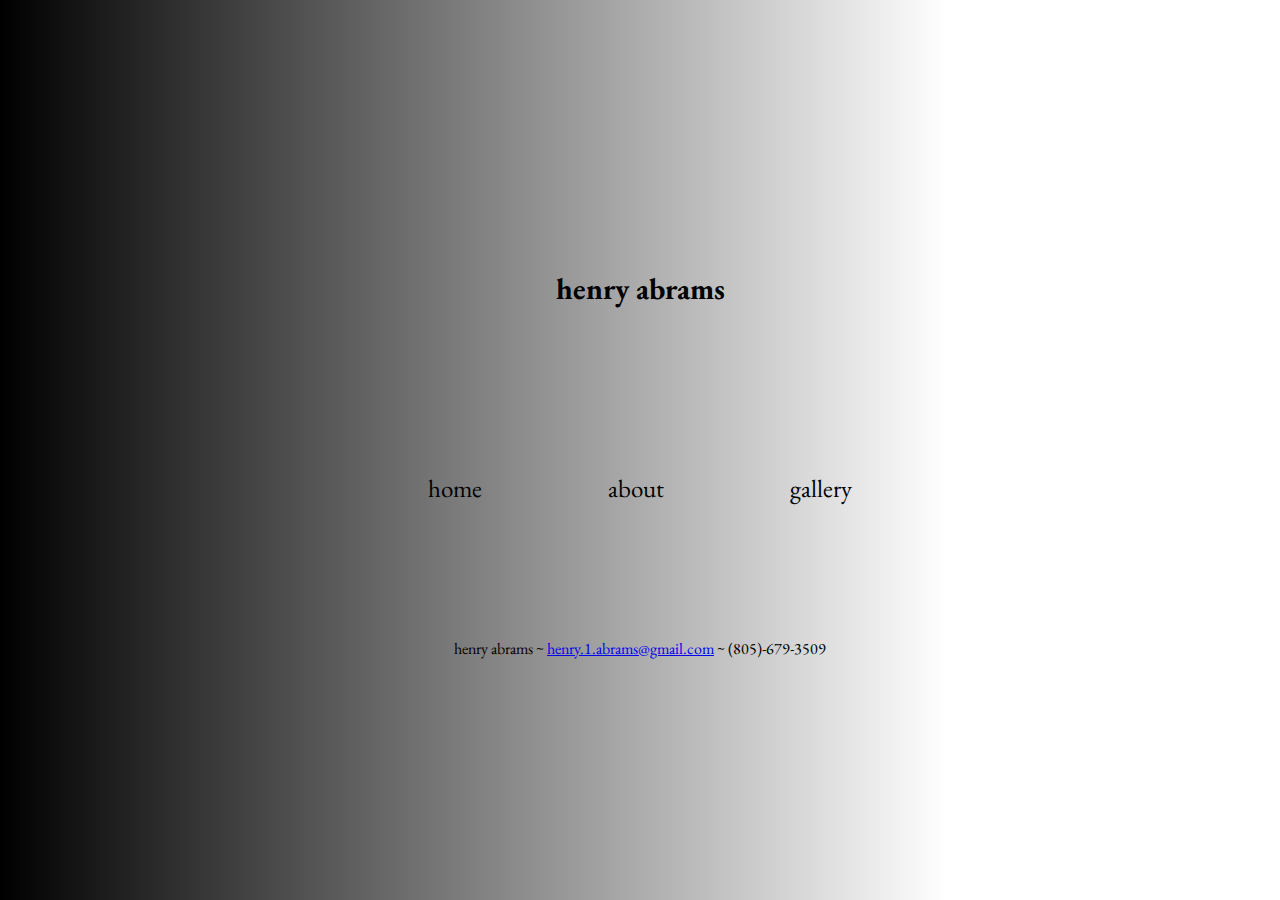
==== index.html @ b05b3a51 "changed index1 to index" ====
<!DOCTYPE html>
<html lang="en">
<head>
  <link href="https://cdn.jsdelivr.net/npm/bootstrap@5.0.0-beta2/dist/css/bootstrap.min.css" rel="stylesheet" integrity="sha384-BmbxuPwQa2lc/FVzBcNJ7UAyJxM6wuqIj61tLrc4wSX0szH/Ev+nYRRuWlolflfl" crossorigin="anonymous">
  <meta charset="UTF-8">
  <meta http-equiv="X-UA-Compatible" content="IE=edge">
  <meta name="viewport" content="width=device-width, initial-scale=1.0">
  <title>Henry Abrams</title>
  <link rel="stylesheet" href="style.css">
</head>
<body class="landing-page">
  <div id="landing-title-container">
    
    <h1 id="landing-title">henry abrams</h1>
  </div>
  <div class="container landing-page-nav">
    <a class="landing-page-link" href="index1.html">home</a>
    <a class="landing-page-link" href="about.html">about</a>
    <a class="landing-page-link" href="gallery.html">gallery</a>
  </div>
  <div class="container landing-page-nav">
    <p class="landing-info">henry abrams ~ <a href="mailto: henry.1.abrams@gmail.com">henry.1.abrams@gmail.com</a> ~ (805)-679-3509</p>
  </div>
  
  <script src="https://cdn.jsdelivr.net/npm/bootstrap@5.0.0-beta2/dist/js/bootstrap.bundle.min.js" integrity="sha384-b5kHyXgcpbZJO/tY9Ul7kGkf1S0CWuKcCD38l8YkeH8z8QjE0GmW1gYU5S9FOnJ0" crossorigin="anonymous"></script>
</body>
</html>
---- style.css ----
@import url('https://fonts.googleapis.com/css?family=EB+Garamond');
body{
  background-color: black;
}
img{
  width: 100%;
  height: auto;
}
.gallery-rows{
  padding: 5%;
}
.gallery-center{
  margin:auto;
  width: 100%;
  padding: 10%;

}
.sidenav {
  width: 160px; /* Set the width of the sidebar */
  position: fixed; /* Fixed Sidebar (stay in place on scroll) */
  z-index: 1; /* Stay on top */
  top: 100px; /* Stay at the top */
  left: 0;
  background-color: black; /* Black */
  overflow-x: hidden; /* Disable horizontal scroll */
  padding-top: 20px;
}
.sidenav a {
  padding: 6px 8px 6px 16px;
  text-decoration: none;
  font-size: 25px;
  color: #818181;
  display: block;
  font-family: 'EB Garamond';
}
.sidenav a:hover {
  color: white;
}

@media screen and (max-height: 450px) {
  .sidenav {padding-top: 15px;}
  .sidenav a {font-size: 18px;}
}
.creighton{
  
  position: absolute;
  font-family: 'EB Garamond';
  top: 8%;
  left: 40%;
  color:white;
}
.gallery-title{
  position: absolute;
  font-family: 'EB Garamond';
  top: 8%;
  left: 45%;
  color:white;
}
#portfolio-author{
  position: relative;
  left: 15px;
  font-family: 'EB Garamond';
  font-size: 24px;
  color:white;
  box-shadow: 5px, 10px, 10px, black;
}
#landing-title{
  font-family: 'EB Garamond';
  position: relative;
  top: 20%;
  color: black;
  font-size: 30px;
}
#landing-title-container{
  height: 25em;
  display: flex;
  align-items: center;
  justify-content: center 
}
.landing-page{
  background-color: #000000;
  background-image: linear-gradient(90deg, #000000 0%, #ffffff 74%);
}
.landing-page-link:link{
  padding: 5%;
  text-decoration: none;
  font-size: 25px;
  font-family: 'EB Garamond';
}
.resume-link:link{
  padding: 5%;
  text-decoration: none;
  font-size: 25px;
  font-family: 'EB Garamond';
}
.resume-link{
  color: white;
}
.resume-link:hover{
  color: white;
}
.landing-page-link{
  color: black;
}
.landing-page-link:hover{
  color: #f1f1f1;
}
.landing-page-nav{
  height: 10em;
  display: flex;
  align-items: center;
  justify-content: center 
  
}
.row-sep{
  padding: 50px;
}
.backbar{
  color: black;
}
.info{
  font-family: 'EB Garamond';
  color: white;
}
.henry{
  width: 75%;
  height: auto;
  position: relative;
  top: 20%;
}
.less-padding{
  padding:10%;
}
.esque-last{
  width:50%;
  height:auto;
  position: relative;
  left: 25%;
}
.landing-info{
  font-family: 'EB Garamond';
  color: black;
}
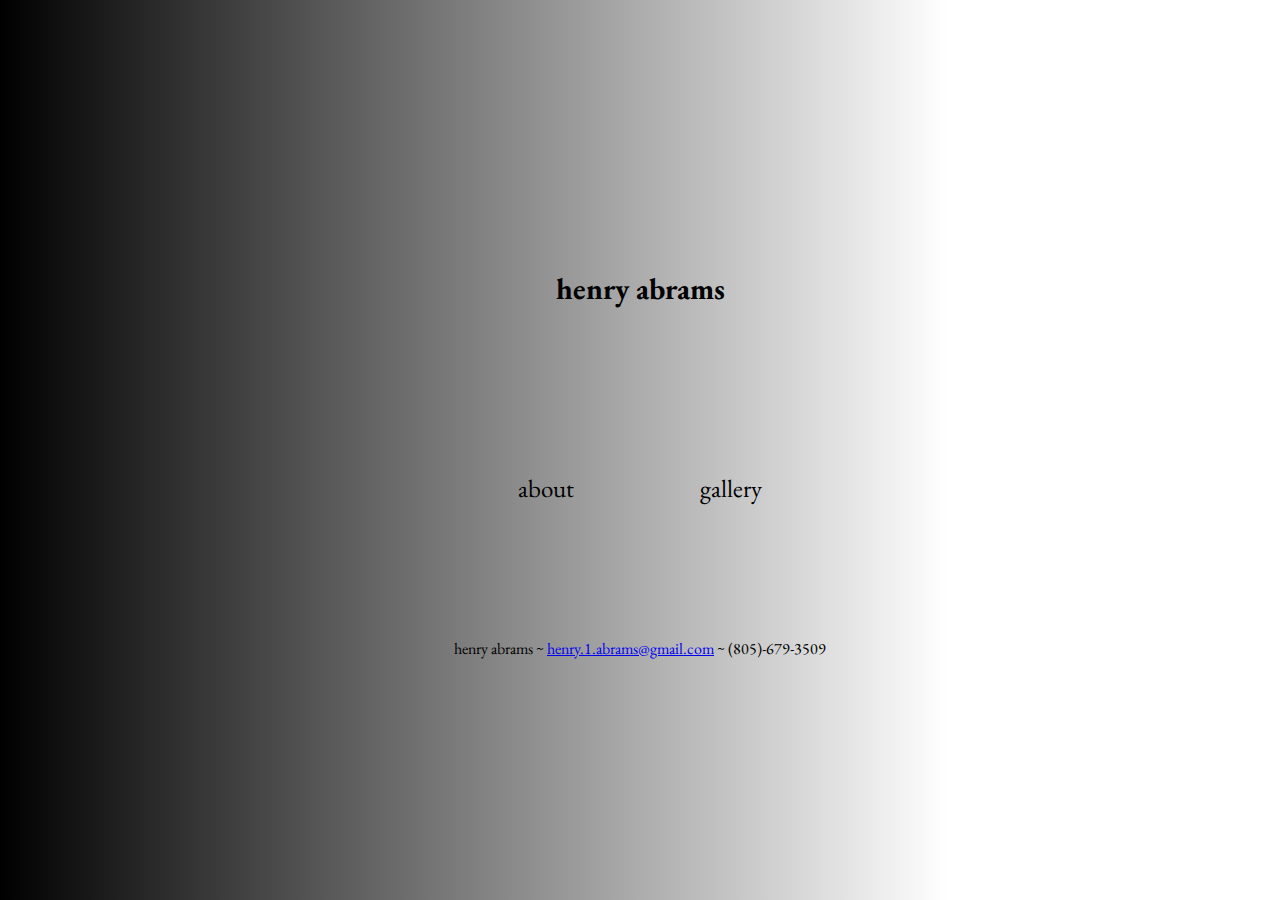
==== commit bff778fd: "removed home link because it was redundant" ====
--- a/index.html
+++ b/index.html
@@ -14,7 +14,6 @@
     <h1 id="landing-title">henry abrams</h1>
   </div>
   <div class="container landing-page-nav">
-    <a class="landing-page-link" href="index1.html">home</a>
     <a class="landing-page-link" href="about.html">about</a>
     <a class="landing-page-link" href="gallery.html">gallery</a>
   </div>
@@ -24,4 +23,4 @@
   
   <script src="https://cdn.jsdelivr.net/npm/bootstrap@5.0.0-beta2/dist/js/bootstrap.bundle.min.js" integrity="sha384-b5kHyXgcpbZJO/tY9Ul7kGkf1S0CWuKcCD38l8YkeH8z8QjE0GmW1gYU5S9FOnJ0" crossorigin="anonymous"></script>
 </body>
-</html>+</html>
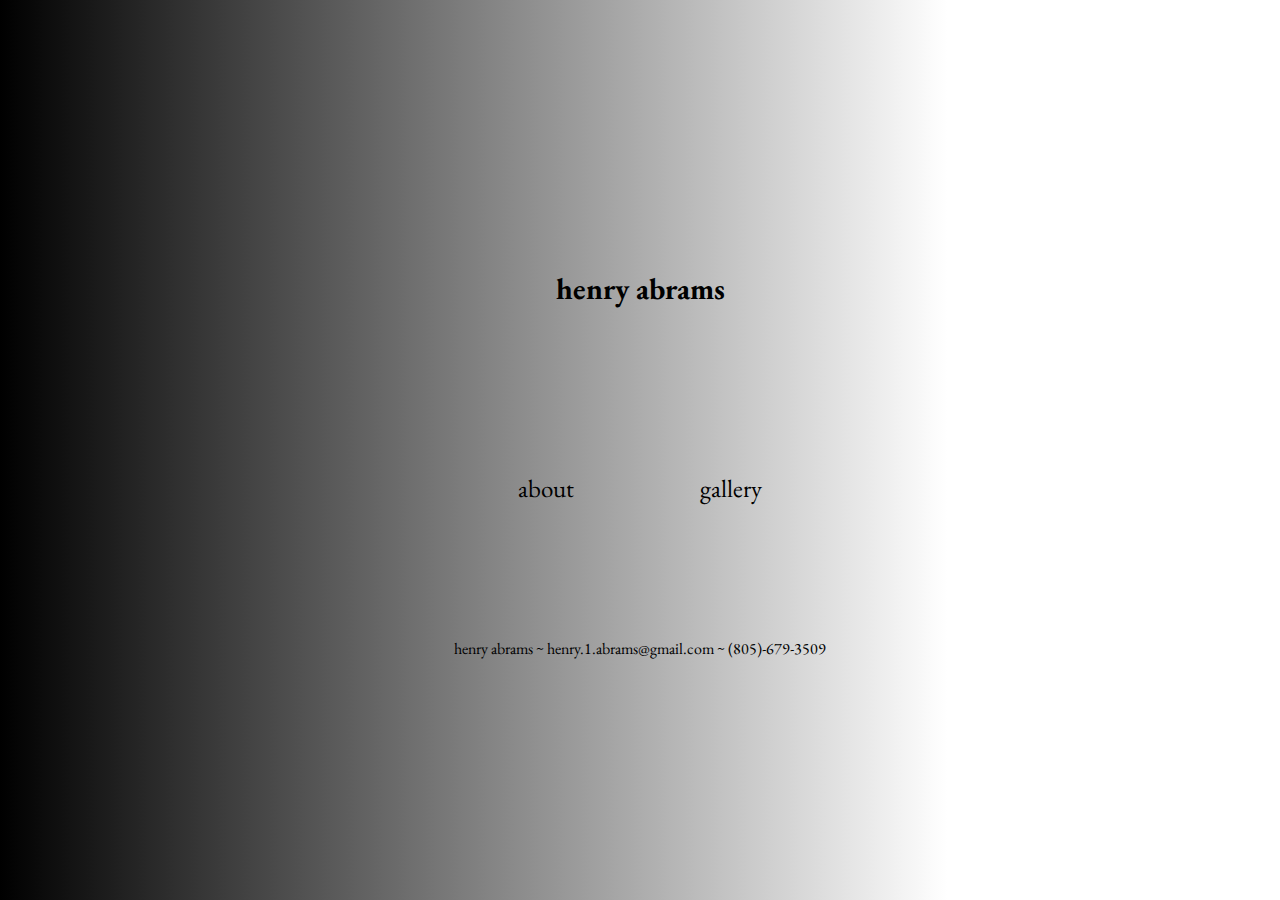
==== commit d1f595f9: "visual changes, added text descriptions, removed email link" ====
--- a/index.html
+++ b/index.html
@@ -18,7 +18,7 @@
     <a class="landing-page-link" href="gallery.html">gallery</a>
   </div>
   <div class="container landing-page-nav">
-    <p class="landing-info">henry abrams ~ <a href="mailto: henry.1.abrams@gmail.com">henry.1.abrams@gmail.com</a> ~ (805)-679-3509</p>
+    <p class="landing-info">henry abrams ~ henry.1.abrams@gmail.com ~ (805)-679-3509</p>
   </div>
   
   <script src="https://cdn.jsdelivr.net/npm/bootstrap@5.0.0-beta2/dist/js/bootstrap.bundle.min.js" integrity="sha384-b5kHyXgcpbZJO/tY9Ul7kGkf1S0CWuKcCD38l8YkeH8z8QjE0GmW1gYU5S9FOnJ0" crossorigin="anonymous"></script>
--- a/style.css
+++ b/style.css
@@ -141,3 +141,14 @@
   font-family: 'EB Garamond';
   color: black;
 }
+.requiem{
+  width:50%;
+  height:auto;
+  position: relative;
+  left: 25%;
+
+}
+.requiem-text{
+  position: relative;
+  left: 17%;
+}